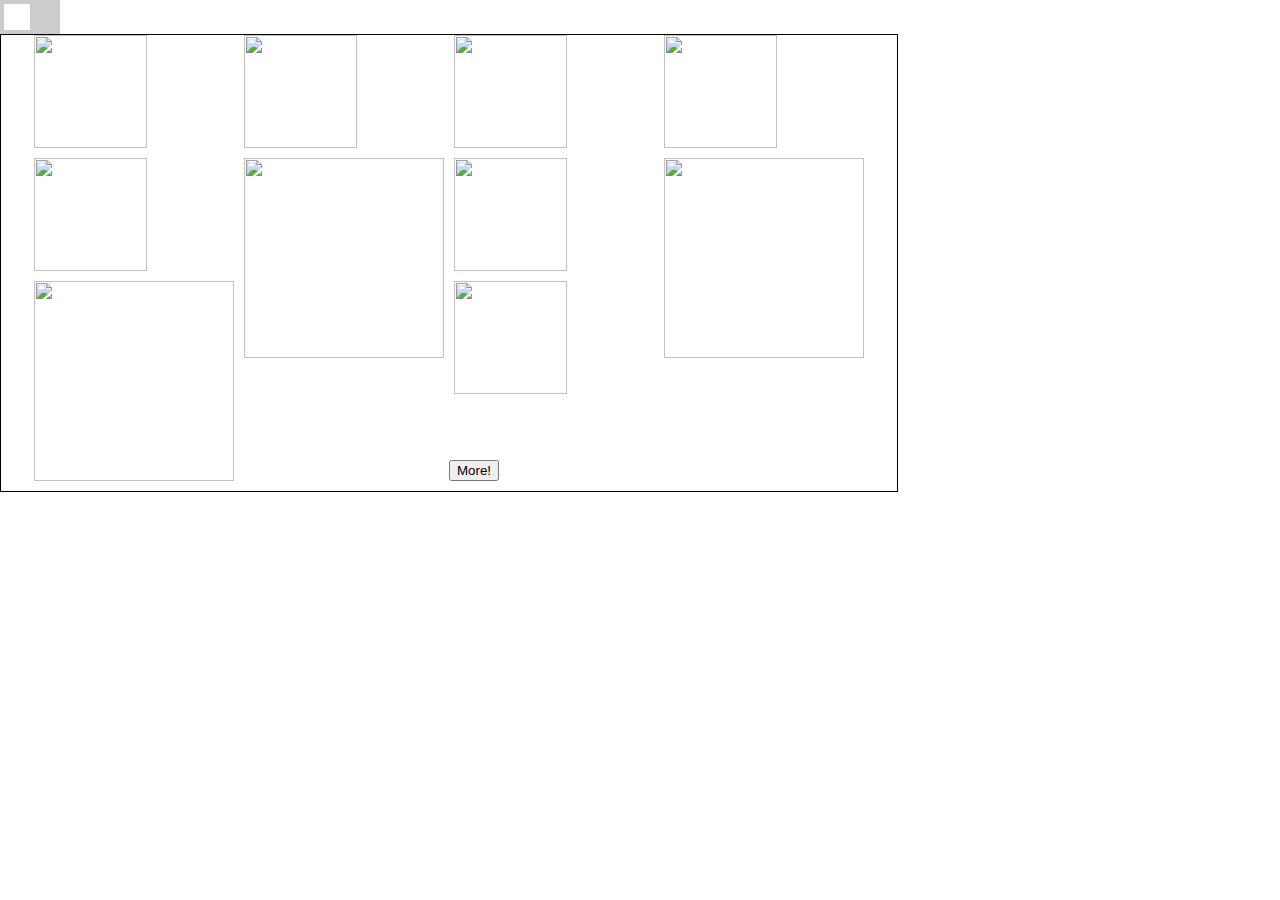
==== index.html @ 2e73339f "renamed files" ====
<html style="width: 100%; height: 100%">
<head>
	<link rel="stylesheet" type="text/css" href="styles.css">
</head>
<body style="width: 100%; height: 100%; margin: 0">
	

<div id='1' style="width: 70%; border: 1px solid; position: relative;">
	
</div>
</body>
<script src='index.js'></script>

	
</html>
---- styles.css ----
.switch {
  position: relative;
  display: inline-block;
  width: 60px;
  height: 34px;
}

.switch input {display:none;}

.slider {
  position: absolute;
  cursor: pointer;
  top: 0;
  left: 0;
  right: 0;
  bottom: 0;
  background-color: #ccc;
  -webkit-transition: .4s;
  transition: .4s;
}

.slider:before {
  position: absolute;
  content: "";
  height: 26px;
  width: 26px;
  left: 4px;
  bottom: 4px;
  background-color: white;
  -webkit-transition: .4s;
  transition: .4s;
}

input:checked + .slider {
  background-color: #2196F3;
}

input:focus + .slider {
  box-shadow: 0 0 1px #2196F3;
}

input:checked + .slider:before {
  -webkit-transform: translateX(26px);
  -ms-transform: translateX(26px);
  transform: translateX(26px);
}

/* Rounded sliders */
.slider.round {
  border-radius: 34px;
}

.slider.round:before {
  border-radius: 50%;
}
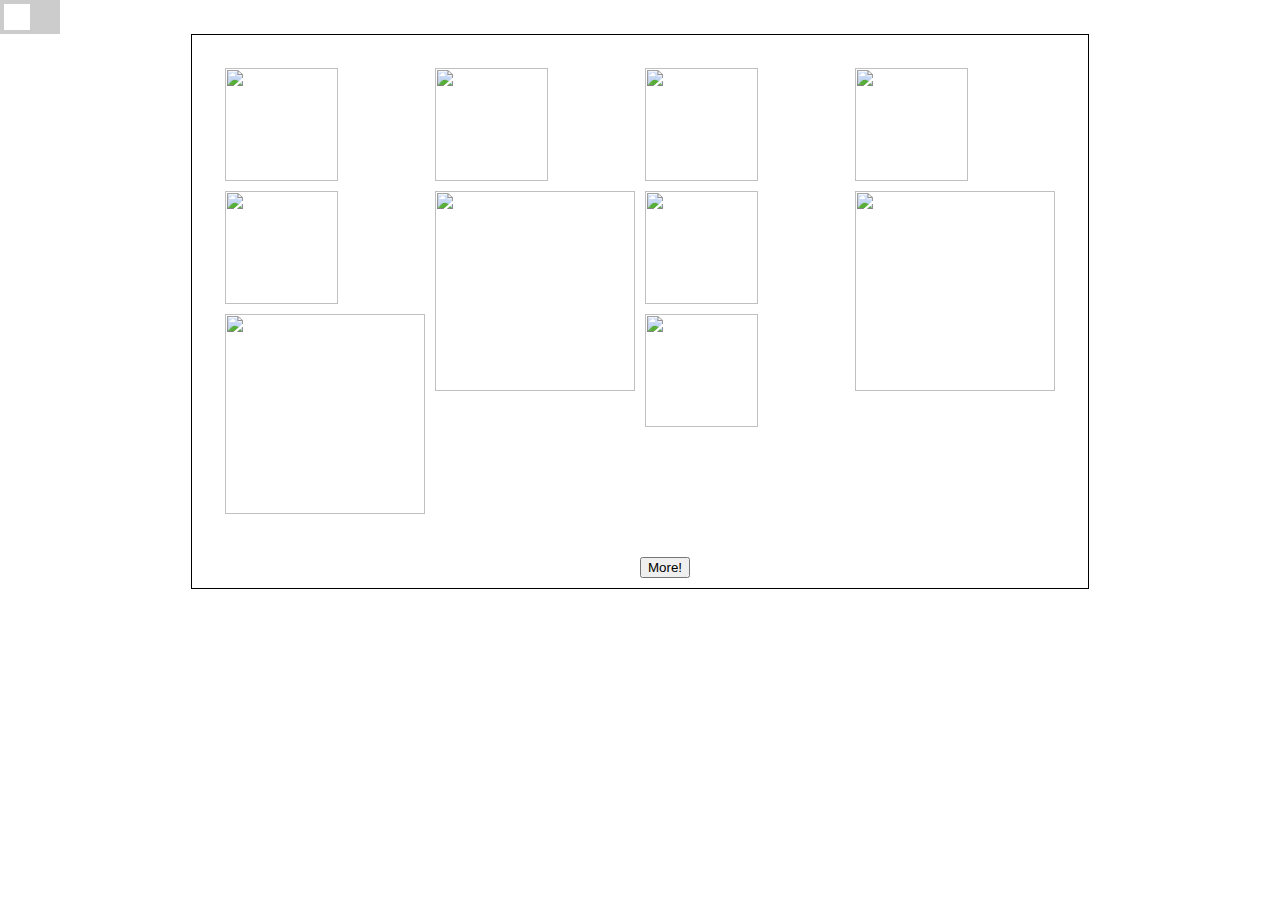
==== commit d28d77c6: "Big changes in all files" ====
--- a/index.html
+++ b/index.html
@@ -1,11 +1,12 @@
 <html style="width: 100%; height: 100%">
 <head>
 	<link rel="stylesheet" type="text/css" href="styles.css">
+	<meta name="viewport" content="width=device-width, initial-scale=1.0">
 </head>
 <body style="width: 100%; height: 100%; margin: 0">
 	
 
-<div id='1' style="width: 70%; border: 1px solid; position: relative;">
+<div id='1' style="width: 70%; border: 1px solid; position: relative; margin: auto;">
 	
 </div>
 </body>
--- a/styles.css
+++ b/styles.css
@@ -1,3 +1,7 @@
+img {
+  transition: .4s;
+}
+
 .switch {
   position: relative;
   display: inline-block;
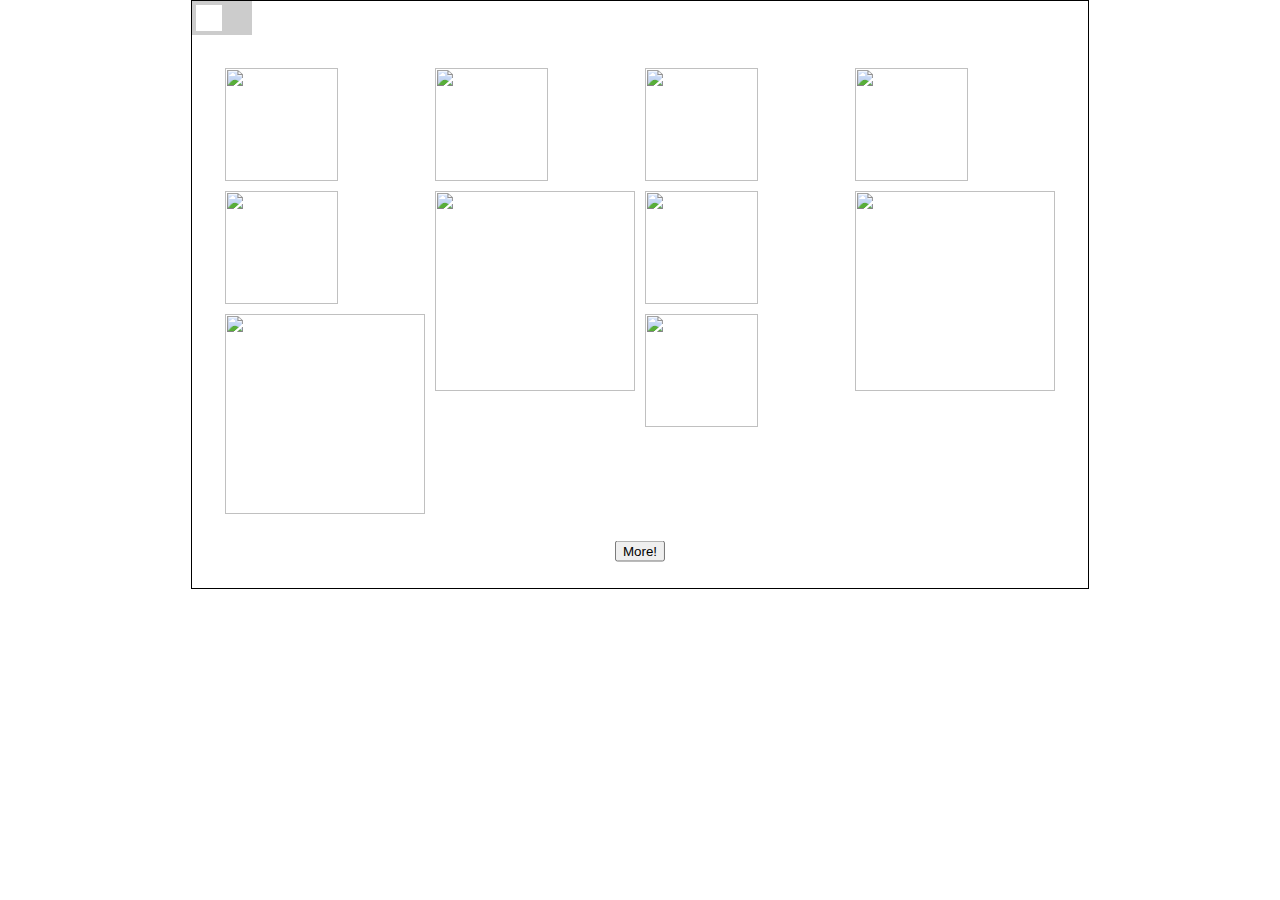
==== commit d5919a8e: "some small fixes" ====
--- a/index.html
+++ b/index.html
@@ -6,7 +6,7 @@
 <body style="width: 100%; height: 100%; margin: 0">
 	
 
-<div id='1' style="width: 70%; border: 1px solid; position: relative; margin: auto;">
+<div id='gallery' style="width: 70%; border: 1px solid; margin: auto;">
 	
 </div>
 </body>
--- a/styles.css
+++ b/styles.css
@@ -1,5 +1,5 @@
 img {
-  transition: .4s;
+  transition: opacity .4s;
 }
 
 .switch {
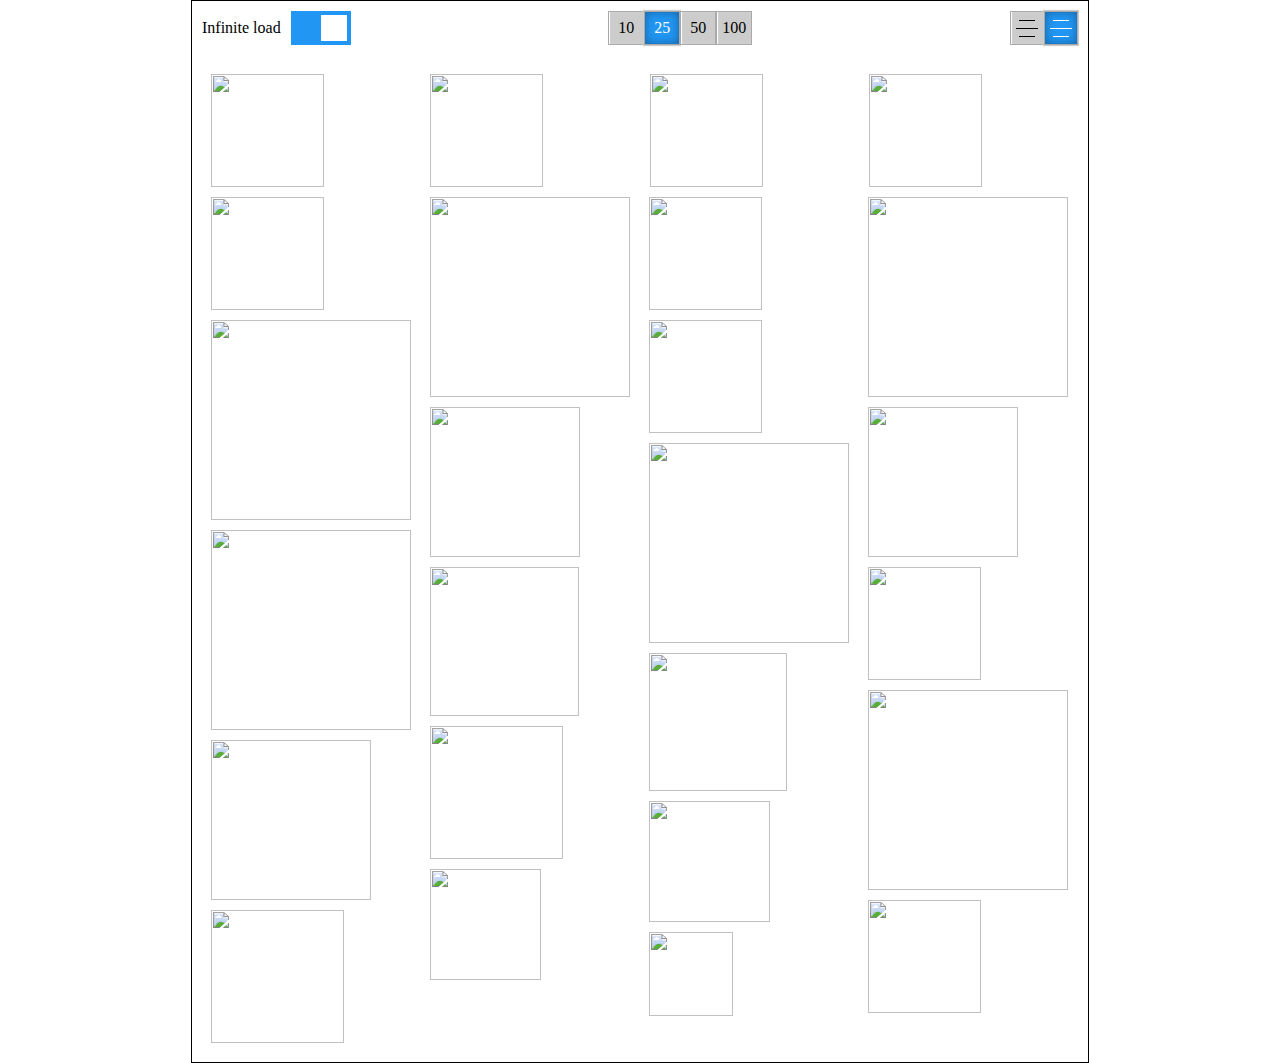
==== commit 6795bb02: "filters feature added" ====
--- a/index.html
+++ b/index.html
@@ -5,7 +5,6 @@
 </head>
 <body style="width: 100%; height: 100%; margin: 0">
 	
-
 <div id='gallery' style="width: 70%; border: 1px solid; margin: auto;">
 	
 </div>
--- a/styles.css
+++ b/styles.css
@@ -6,7 +6,7 @@
   position: relative;
   display: inline-block;
   width: 60px;
-  height: 34px;
+  height: 100%;
 }
 
 .switch input {display:none;}
@@ -49,11 +49,125 @@
   transform: translateX(26px);
 }
 
-/* Rounded sliders */
-.slider.round {
-  border-radius: 34px;
+.qty__label {
+  width: 36px;
+  display: flex;
+  cursor: pointer;
 }
 
-.slider.round:before {
-  border-radius: 50%;
+.qty__span {
+  border: 1px solid darkgray;
+  background-color: #ccc;
+  padding: 2px 3px;
+  transition: .4s;
+  width: 100%;
+  display: flex;
+  align-items: center;
+  justify-content: center;
+  box-shadow: inset 1px 0px 1px 0px white;
+}
+
+.qty__radio:checked + .qty__span {
+  background-color: #2196F3;
+  color: white;
+  box-shadow: inset 0px 0px 8px 1px rgba(0, 0, 0, 0.3), 0 0 1px 1px #ccc;
+}
+
+.gallery__filters {
+  display: flex;
+  justify-content: space-between;
+  margin: 10px;
+}
+
+.switchContainer {
+  display: flex;
+  height: 34px;
+}
+
+.switchText {
+  height: 100%;
+  display: flex;
+  justify-content: center;
+  align-items: center;
+  margin-right: 10px;
+}
+
+.alinment__span, .alinment__span::before, .alinment__span::after {
+display: block;
+  position: absolute;
+  width: 70%;
+  height: 1px;
+  background-color: black;
+}
+
+.alinment__label {
+  display: flex; 
+  cursor: pointer;
+}
+
+.alinment__span::before {
+   content: '';
+  top: -8px;
+}
+
+.alinment__span::after {
+   content: '';
+  top: 8px;
+}
+
+.alinment__span-false::before, .alinment__span-false::after {
+  width: 50%;
+}
+
+.alinment__span {
+  display: flex;
+  justify-content: center;
+  align-items: center;
+}
+
+.alinment__radio:checked + .alinment__btn {
+  background-color: #2196F3;
+  box-shadow: inset 0px 0px 8px 1px rgba(0, 0, 0, 0.3), 0 0 1px 1px #ccc;
+}
+
+.alinment__radio:checked + .alinment__btn .alinment__span {
+  background-color: white;
+}
+
+.alinment__radio:checked + .alinment__btn .alinment__span::before {
+  background-color: white;
+}
+
+.alinment__radio:checked + .alinment__btn .alinment__span::after {
+  background-color: white;
+}
+
+.alinment__btn {
+  border: 1px solid darkgray;
+  background-color: #ccc;
+  box-shadow: inset 1px 0px 1px 0px white;
+  width: 32px;
+  display: flex; 
+  align-items: center;  
+  justify-content: center;
+  position: relative;
+  transition: .4s;
+}
+
+.switchContainer, .qtySelectorContainer, .alinmentSelectorContainer {
+  display: flex;
+  height: 34px;
+}
+
+@media (max-width: 750px) {
+  .switchContainer, .qtySelectorContainer {
+    margin-bottom: 15px;
+  }
+
+  .gallery__filters {
+    flex-direction: column;
+    align-items: center;
+  }
+
+
 }